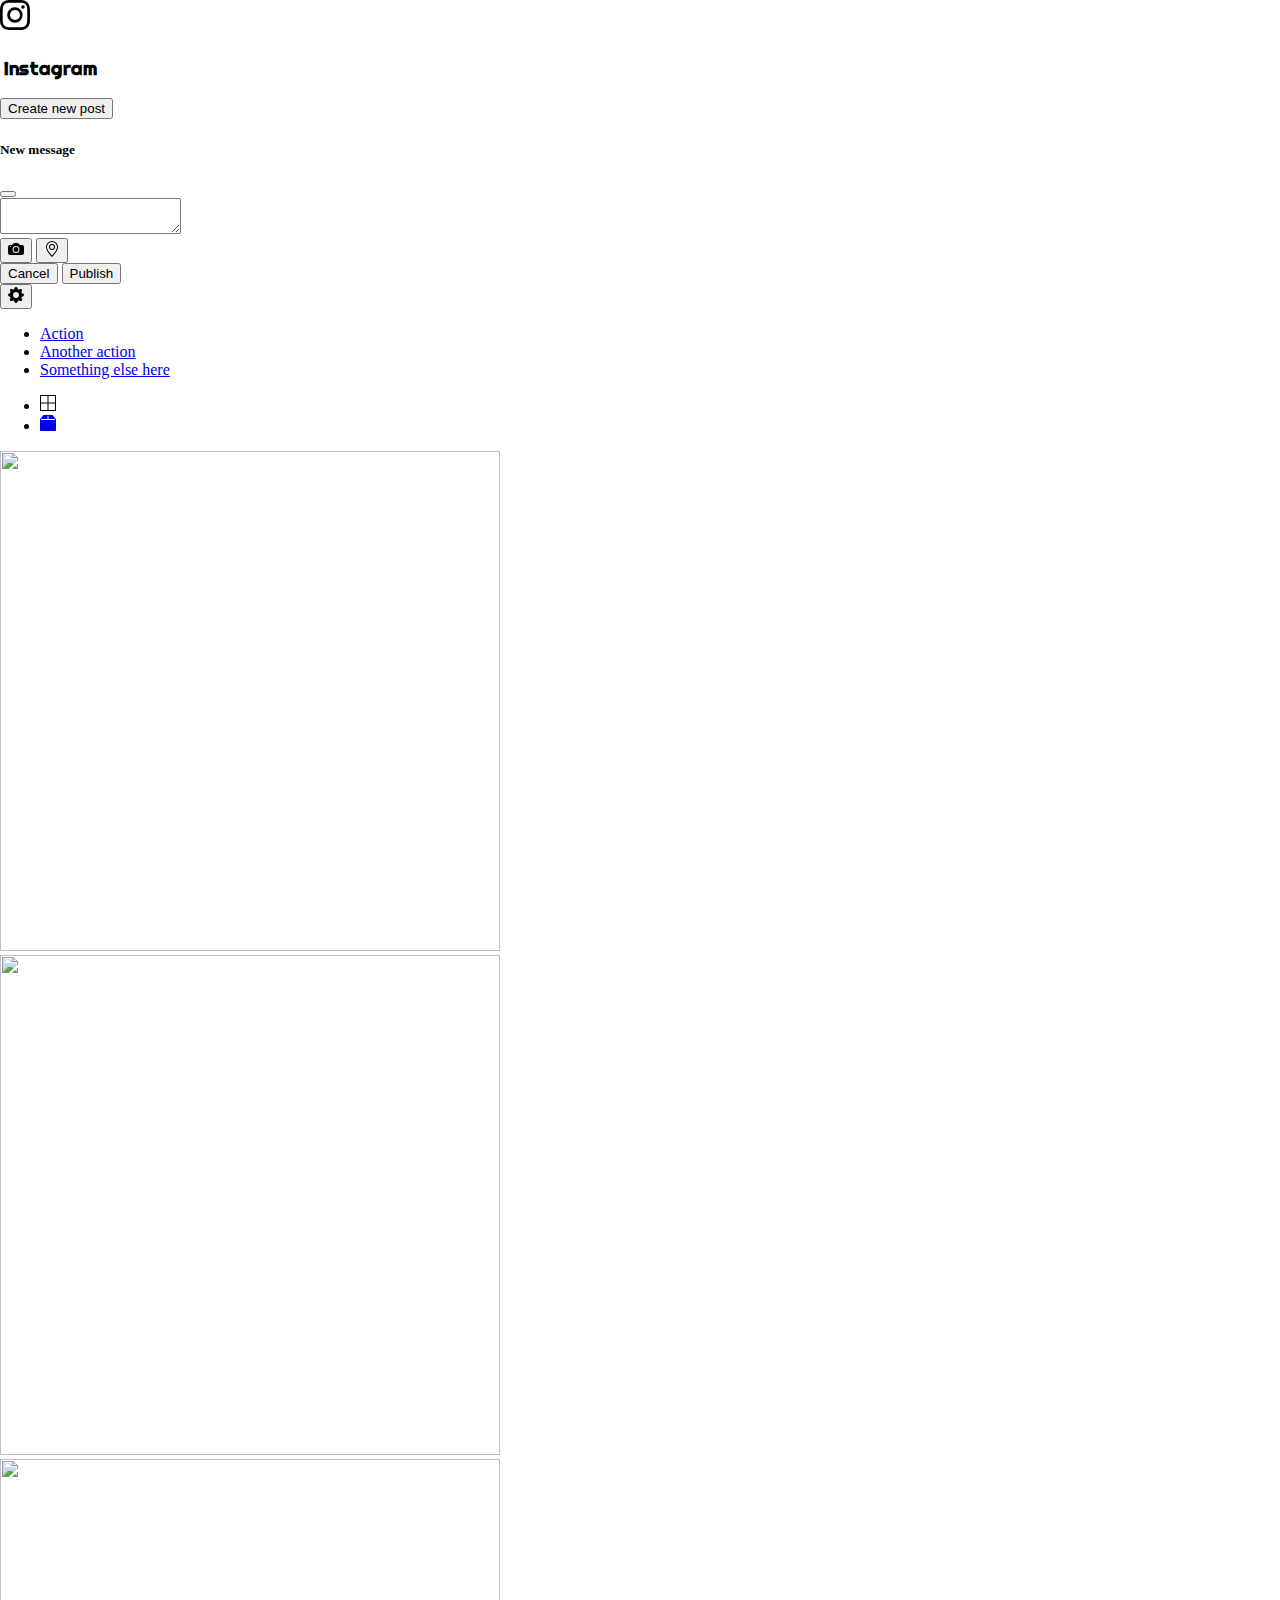
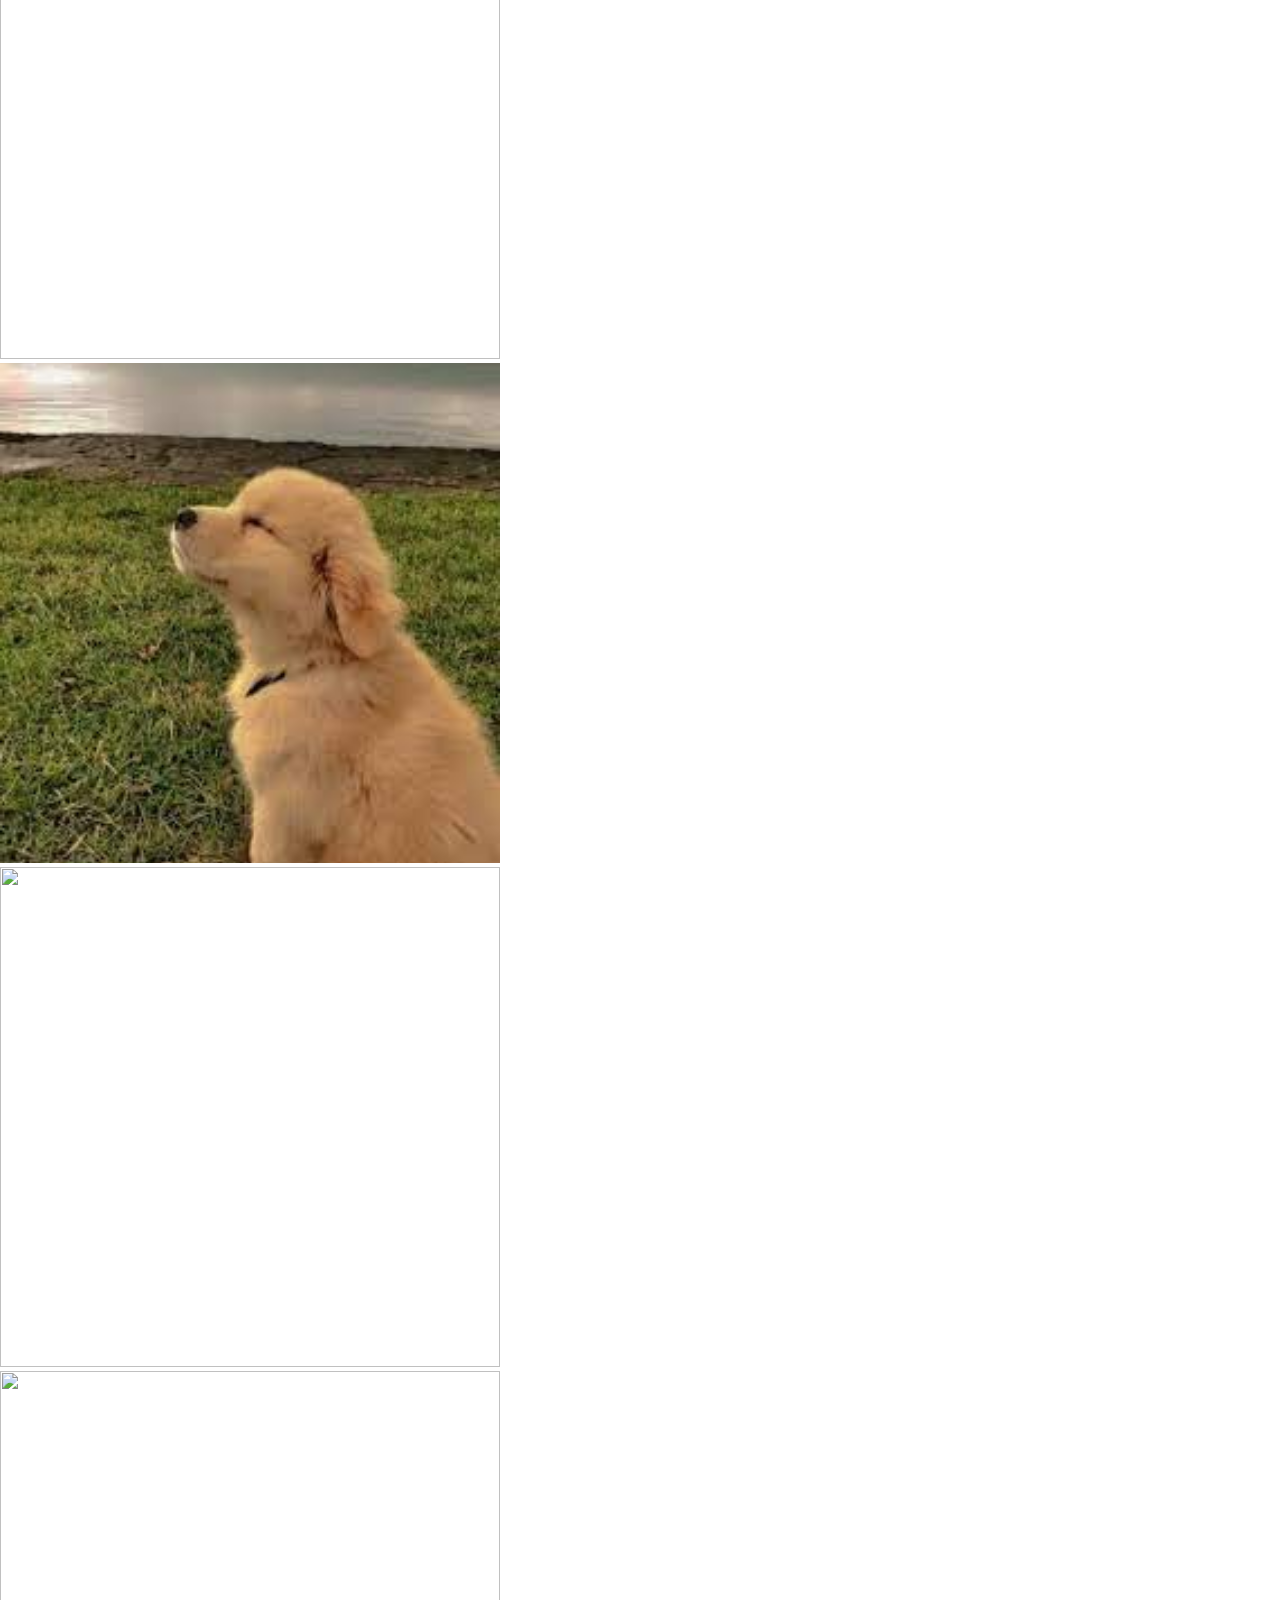
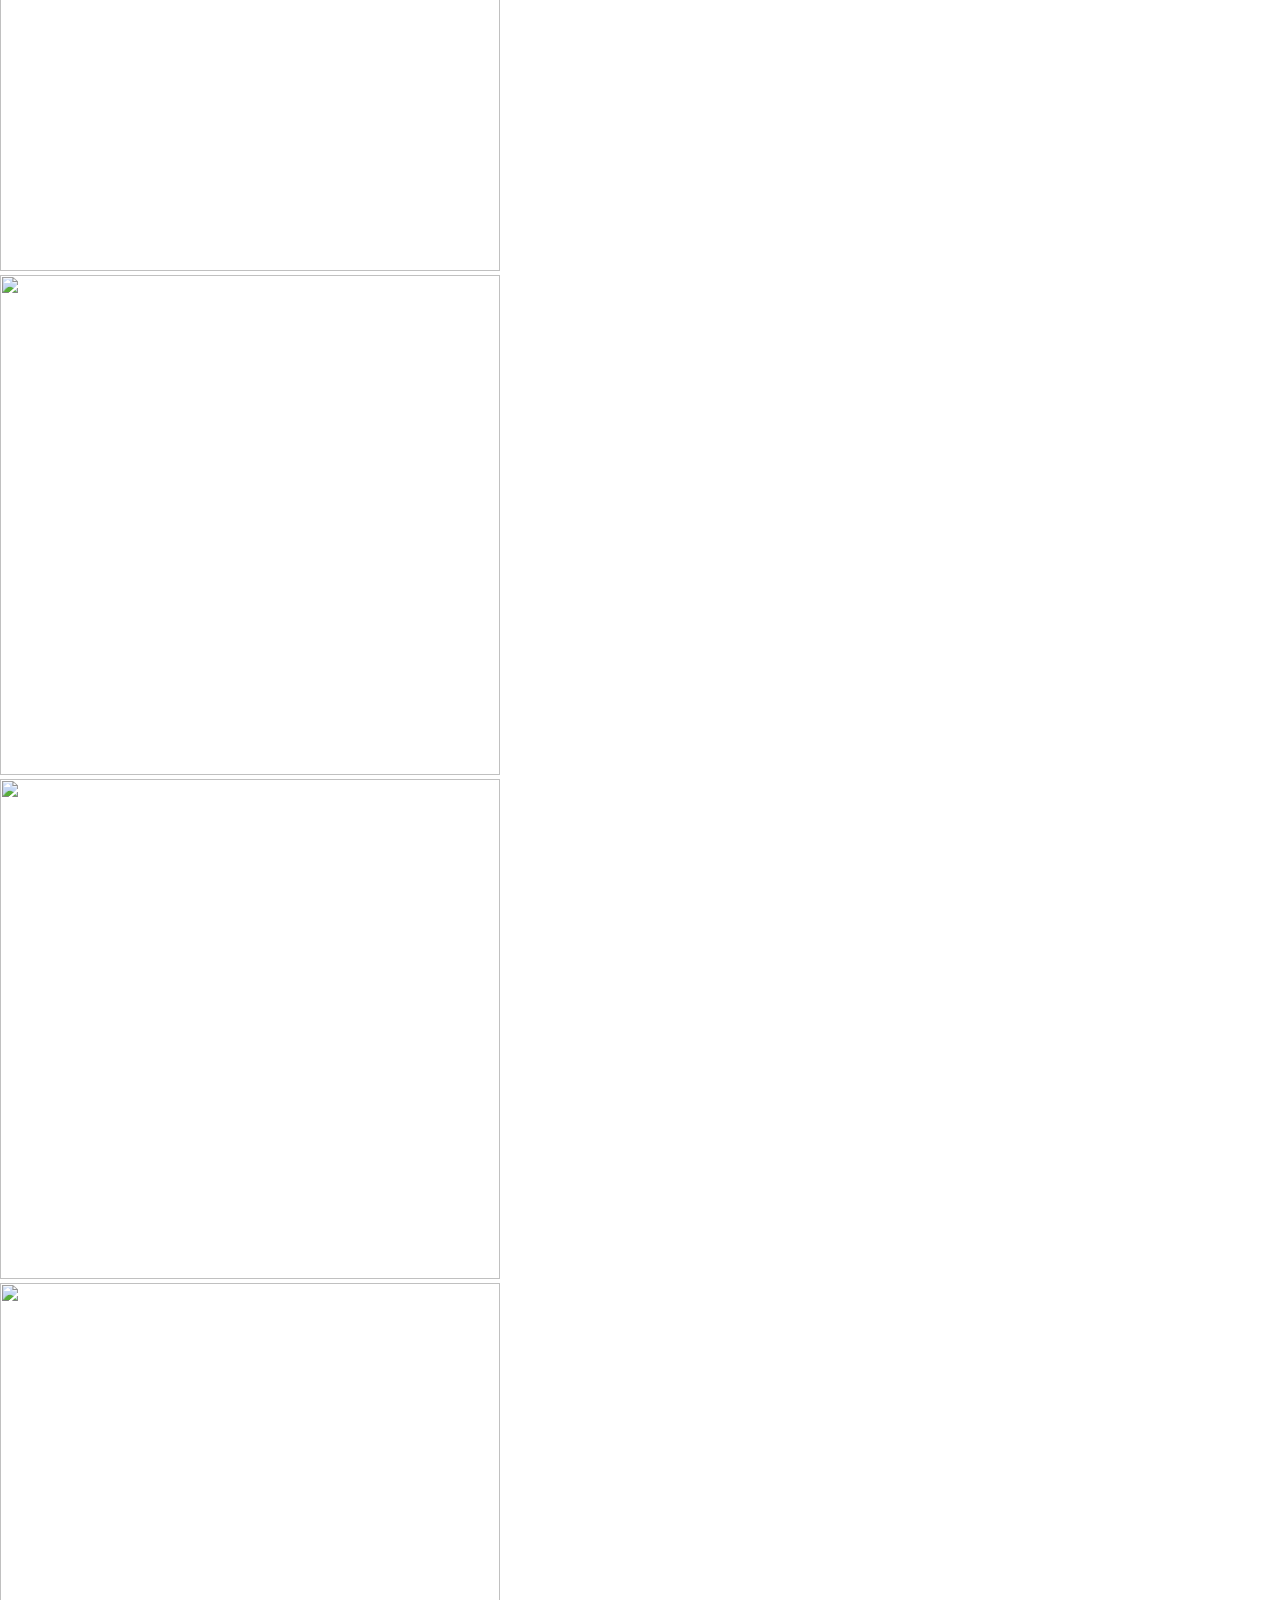
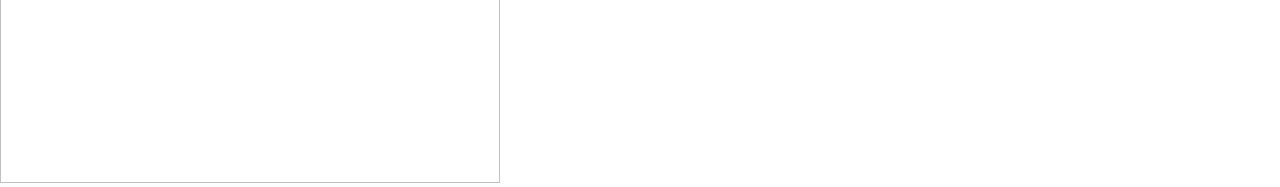
==== index.html @ e7d43dee "instagram boostrap" ====
<!DOCTYPE html>
<html lang="en">
<head>
    <meta charset="UTF-8">
    <meta http-equiv="X-UA-Compatible" content="IE=edge">
    <meta name="viewport" content="width=device-width, initial-scale=1.0">
    <link href="https://cdn.jsdelivr.net/npm/bootstrap@5.0.2/dist/css/bootstrap.min.css" rel="stylesheet" integrity="sha384-EVSTQN3/azprG1Anm3QDgpJLIm9Nao0Yz1ztcQTwFspd3yD65VohhpuuCOmLASjC" crossorigin="anonymous">
    <link rel="stylesheet" href="style.css">
    <link href="https://fonts.googleapis.com/css2?family=Righteous&family=Roboto:wght@100;400&family=Ultra&display=swap" rel="stylesheet">
    <title>Document</title>
</head>
<body>
    <div class="container-fluid">
        <div class="row bg-light">
            
                <div  class="col-5  mx-auto ">
                    <div class="d-inline-flex ">
                        <div class="pt-1">
                            <svg xmlns="http://www.w3.org/2000/svg" width="30" height="30" fill="currentColor" class="bi bi-instagram" viewBox="0 0 16 16">
                                <path d="M8 0C5.829 0 5.556.01 4.703.048 3.85.088 3.269.222 2.76.42a3.917 3.917 0 0 0-1.417.923A3.927 3.927 0 0 0 .42 2.76C.222 3.268.087 3.85.048 4.7.01 5.555 0 5.827 0 8.001c0 2.172.01 2.444.048 3.297.04.852.174 1.433.372 1.942.205.526.478.972.923 1.417.444.445.89.719 1.416.923.51.198 1.09.333 1.942.372C5.555 15.99 5.827 16 8 16s2.444-.01 3.298-.048c.851-.04 1.434-.174 1.943-.372a3.916 3.916 0 0 0 1.416-.923c.445-.445.718-.891.923-1.417.197-.509.332-1.09.372-1.942C15.99 10.445 16 10.173 16 8s-.01-2.445-.048-3.299c-.04-.851-.175-1.433-.372-1.941a3.926 3.926 0 0 0-.923-1.417A3.911 3.911 0 0 0 13.24.42c-.51-.198-1.092-.333-1.943-.372C10.443.01 10.172 0 7.998 0h.003zm-.717 1.442h.718c2.136 0 2.389.007 3.232.046.78.035 1.204.166 1.486.275.373.145.64.319.92.599.28.28.453.546.598.92.11.281.24.705.275 1.485.039.843.047 1.096.047 3.231s-.008 2.389-.047 3.232c-.035.78-.166 1.203-.275 1.485a2.47 2.47 0 0 1-.599.919c-.28.28-.546.453-.92.598-.28.11-.704.24-1.485.276-.843.038-1.096.047-3.232.047s-2.39-.009-3.233-.047c-.78-.036-1.203-.166-1.485-.276a2.478 2.478 0 0 1-.92-.598 2.48 2.48 0 0 1-.6-.92c-.109-.281-.24-.705-.275-1.485-.038-.843-.046-1.096-.046-3.233 0-2.136.008-2.388.046-3.231.036-.78.166-1.204.276-1.486.145-.373.319-.64.599-.92.28-.28.546-.453.92-.598.282-.11.705-.24 1.485-.276.738-.034 1.024-.044 2.515-.045v.002zm4.988 1.328a.96.96 0 1 0 0 1.92.96.96 0 0 0 0-1.92zm-4.27 1.122a4.109 4.109 0 1 0 0 8.217 4.109 4.109 0 0 0 0-8.217zm0 1.441a2.667 2.667 0 1 1 0 5.334 2.667 2.667 0 0 1 0-5.334z"/>
                            </svg>
                        </div>
                        <h3 class="text-secondary">instagram</h3>
                    </div>
                </div>
                <div class="col-4 ">
                    <div class="d-inline-flex ">
                        <button type="button" class="btn btn-success" data-bs-toggle="modal" data-bs-target="#exampleModal" data-bs-whatever="@fat">Create new post</button>
                      
                      
                        <div class="modal fade" id="exampleModal" tabindex="-1" aria-labelledby="exampleModalLabel" aria-hidden="true">
                          <div class="modal-dialog">
                            <div class="modal-content">
                              <div class="modal-header">
                                <h5 class="modal-title" id="exampleModalLabel">New message</h5>
                                <button type="button" class="btn-close" data-bs-dismiss="modal" aria-label="Close"></button>
                              </div>
                              <div class="modal-body">
                                <form>
                                  
                                  <div class="mb-3">
                                    <label for="message-text" class="col-form-label"></label>
                                    <textarea class="form-control" id="message-text"></textarea>
                                    
                                  </div>
                                  <button type="button" class="btn btn-outline-secondary"><svg xmlns="http://www.w3.org/2000/svg" width="16" height="16" fill="currentColor" class="bi bi-camera-fill" viewBox="0 0 16 16">
                                    <path d="M10.5 8.5a2.5 2.5 0 1 1-5 0 2.5 2.5 0 0 1 5 0z"/>
                                    <path d="M2 4a2 2 0 0 0-2 2v6a2 2 0 0 0 2 2h12a2 2 0 0 0 2-2V6a2 2 0 0 0-2-2h-1.172a2 2 0 0 1-1.414-.586l-.828-.828A2 2 0 0 0 9.172 2H6.828a2 2 0 0 0-1.414.586l-.828.828A2 2 0 0 1 3.172 4H2zm.5 2a.5.5 0 1 1 0-1 .5.5 0 0 1 0 1zm9 2.5a3.5 3.5 0 1 1-7 0 3.5 3.5 0 0 1 7 0z"/>
                                  </svg></button>  
                                  <button type="button" class="btn btn-outline-secondary"><svg xmlns="http://www.w3.org/2000/svg" width="16" height="16" fill="currentColor" class="bi bi-geo-alt" viewBox="0 0 16 16">
                                    <path d="M12.166 8.94c-.524 1.062-1.234 2.12-1.96 3.07A31.493 31.493 0 0 1 8 14.58a31.481 31.481 0 0 1-2.206-2.57c-.726-.95-1.436-2.008-1.96-3.07C3.304 7.867 3 6.862 3 6a5 5 0 0 1 10 0c0 .862-.305 1.867-.834 2.94zM8 16s6-5.686 6-10A6 6 0 0 0 2 6c0 4.314 6 10 6 10z"/>
                                    <path d="M8 8a2 2 0 1 1 0-4 2 2 0 0 1 0 4zm0 1a3 3 0 1 0 0-6 3 3 0 0 0 0 6z"/>
                                  </svg></button>                           
                                 </form>
                              </div>
                              <div class="modal-footer">
                                <button type="button" class="btn btn-secondary" data-bs-dismiss="modal">Cancel</button>
                                <button type="button" class="btn btn-primary">Publish</button>
                              </div>
                            </div>
                          </div>
                        </div>
                        <div class="btn-group" role="group">
                            <button id="dropdownMenuLink" type="button" class="btn btn-primary dropdown-toggle btn-light" data-bs-toggle="dropdown" aria-expanded="false"><svg xmlns="http://www.w3.org/2000/svg" width="16" height="16" fill="currentColor" class="bi bi-gear-fill" viewBox="0 0 16 16">
                                    <path d="M9.405 1.05c-.413-1.4-2.397-1.4-2.81 0l-.1.34a1.464 1.464 0 0 1-2.105.872l-.31-.17c-1.283-.698-2.686.705-1.987 1.987l.169.311c.446.82.023 1.841-.872 2.105l-.34.1c-1.4.413-1.4 2.397 0 2.81l.34.1a1.464 1.464 0 0 1 .872 2.105l-.17.31c-.698 1.283.705 2.686 1.987 1.987l.311-.169a1.464 1.464 0 0 1 2.105.872l.1.34c.413 1.4 2.397 1.4 2.81 0l.1-.34a1.464 1.464 0 0 1 2.105-.872l.31.17c1.283.698 2.686-.705 1.987-1.987l-.169-.311a1.464 1.464 0 0 1 .872-2.105l.34-.1c1.4-.413 1.4-2.397 0-2.81l-.34-.1a1.464 1.464 0 0 1-.872-2.105l.17-.31c.698-1.283-.705-2.686-1.987-1.987l-.311.169a1.464 1.464 0 0 1-2.105-.872l-.1-.34zM8 10.93a2.929 2.929 0 1 1 0-5.86 2.929 2.929 0 0 1 0 5.858z"/>
                                  </svg></button>
                            
                          
                            <ul class="dropdown-menu" aria-labelledby="dropdownMenuLink">
                              <li><a class="dropdown-item" href="#">Action</a></li>
                              <li><a class="dropdown-item" href="#">Another action</a></li>
                              <li><a class="dropdown-item" href="#">Something else here</a></li>
                            </ul>
                          </div>
                    </div>
                
                </div>
            
            </div>
            <div class="row row justify-content-center">
                <div class="col-sm-1">
                  <nav aria-label="..." class="btn-ligth">
                    <ul class="pagination pagination-sm ">
                      <li class="page-item active"   aria-current="page"><span class="page-link"><svg xmlns="http://www.w3.org/2000/svg" width="16" height="16" fill="currentColor" class="bi bi-border-all" viewBox="0 0 16 16">
                        <path d="M0 0h16v16H0V0zm1 1v6.5h6.5V1H1zm7.5 0v6.5H15V1H8.5zM15 8.5H8.5V15H15V8.5zM7.5 15V8.5H1V15h6.5z"/>
                      </svg><i class="fa-solid fa-bars"></i></span></li>
                      <li class="page-item"><a class="page-link" href="perfil.html"><svg xmlns="http://www.w3.org/2000/svg" width="16" height="16" fill="currentColor" class="bi bi-box2-fill" viewBox="0 0 16 16">
                        <path d="M3.75 0a1 1 0 0 0-.8.4L.1 4.2a.5.5 0 0 0-.1.3V15a1 1 0 0 0 1 1h14a1 1 0 0 0 1-1V4.5a.5.5 0 0 0-.1-.3L13.05.4a1 1 0 0 0-.8-.4h-8.5ZM15 4.667V5H1v-.333L1.5 4h6V1h1v3h6l.5.667Z"/>
                      </svg><i class="fa-solid fa-square"></i></a></li>
        
                    </ul>
                  </nav>
                </div>
        
            </div>
            <div class="row">
                <div class="col-4 p-0">
                    <div>
                    <img id="img" src="https://www.petdarling.com/wp-content/uploads/2021/01/cachorros.jpg" width="500px" height="500px" >
                    </div>
                    <div>
                        <img id="img" src="https://www.petdarling.com/wp-content/uploads/2021/01/cachorros.jpg" width="500px" height="500px" >
                        </div>
                        <div>
                            <img id="img"src="https://www.petdarling.com/wp-content/uploads/2021/01/cachorros.jpg" width="500px" height="500px" >
                            </div>
                </div>
                <div class="col-4 p-0">
                    <div>
                        <img id="img" src="[data-uri]" width="500px" height="500px" >
                        </div>
                        <div>
                            <img id="img" src="https://estaticos.muyinteresante.es/uploads/images/gallery/59bbb29c5bafe878503c9872/husky-siberiano-redes.jpg" width="500px" height="500px" >
                            </div>
                            <div>
                                <img id="img" src="https://www.petdarling.com/wp-content/uploads/2021/01/cachorros.jpg" width="500px" height="500px" >
                                </div>
                    
                </div>
                <div class="col-4 p-0">
                    <div>
                        <img id="img" src="https://www.petdarling.com/wp-content/uploads/2021/01/cachorros.jpg" width="500px" height="500px" >
                        </div>
                        <div>
                            <img id="img" src="https://www.petdarling.com/wp-content/uploads/2021/01/cachorros.jpg" width="500px" height="500px" >
                            </div>
                            <div>
                                <img id="img" src="https://www.petdarling.com/wp-content/uploads/2021/01/cachorros.jpg" width="500px" height="500px" >
                                </div>
                    
                </div>
            </div>
  </div>
  



    <script src="https://cdn.jsdelivr.net/npm/bootstrap@5.2.0-beta1/dist/js/bootstrap.bundle.min.js"
    integrity="sha384-pprn3073KE6tl6bjs2QrFaJGz5/SUsLqktiwsUTF55Jfv3qYSDhgCecCxMW52nD2"
    crossorigin="anonymous"></script>
</body>
</html>
---- style.css ----
#logo{
    height: 25px;
    width: 25px;
}
body{
    
    margin: auto;
    
}
h3{
    font-family: 'Righteous', cursive;
    padding-top: 3px;
    padding-left: 4px;
}
#img{
    object-fit: cover;
    
}
#post{
    width:500px;
    height: 625px;
}
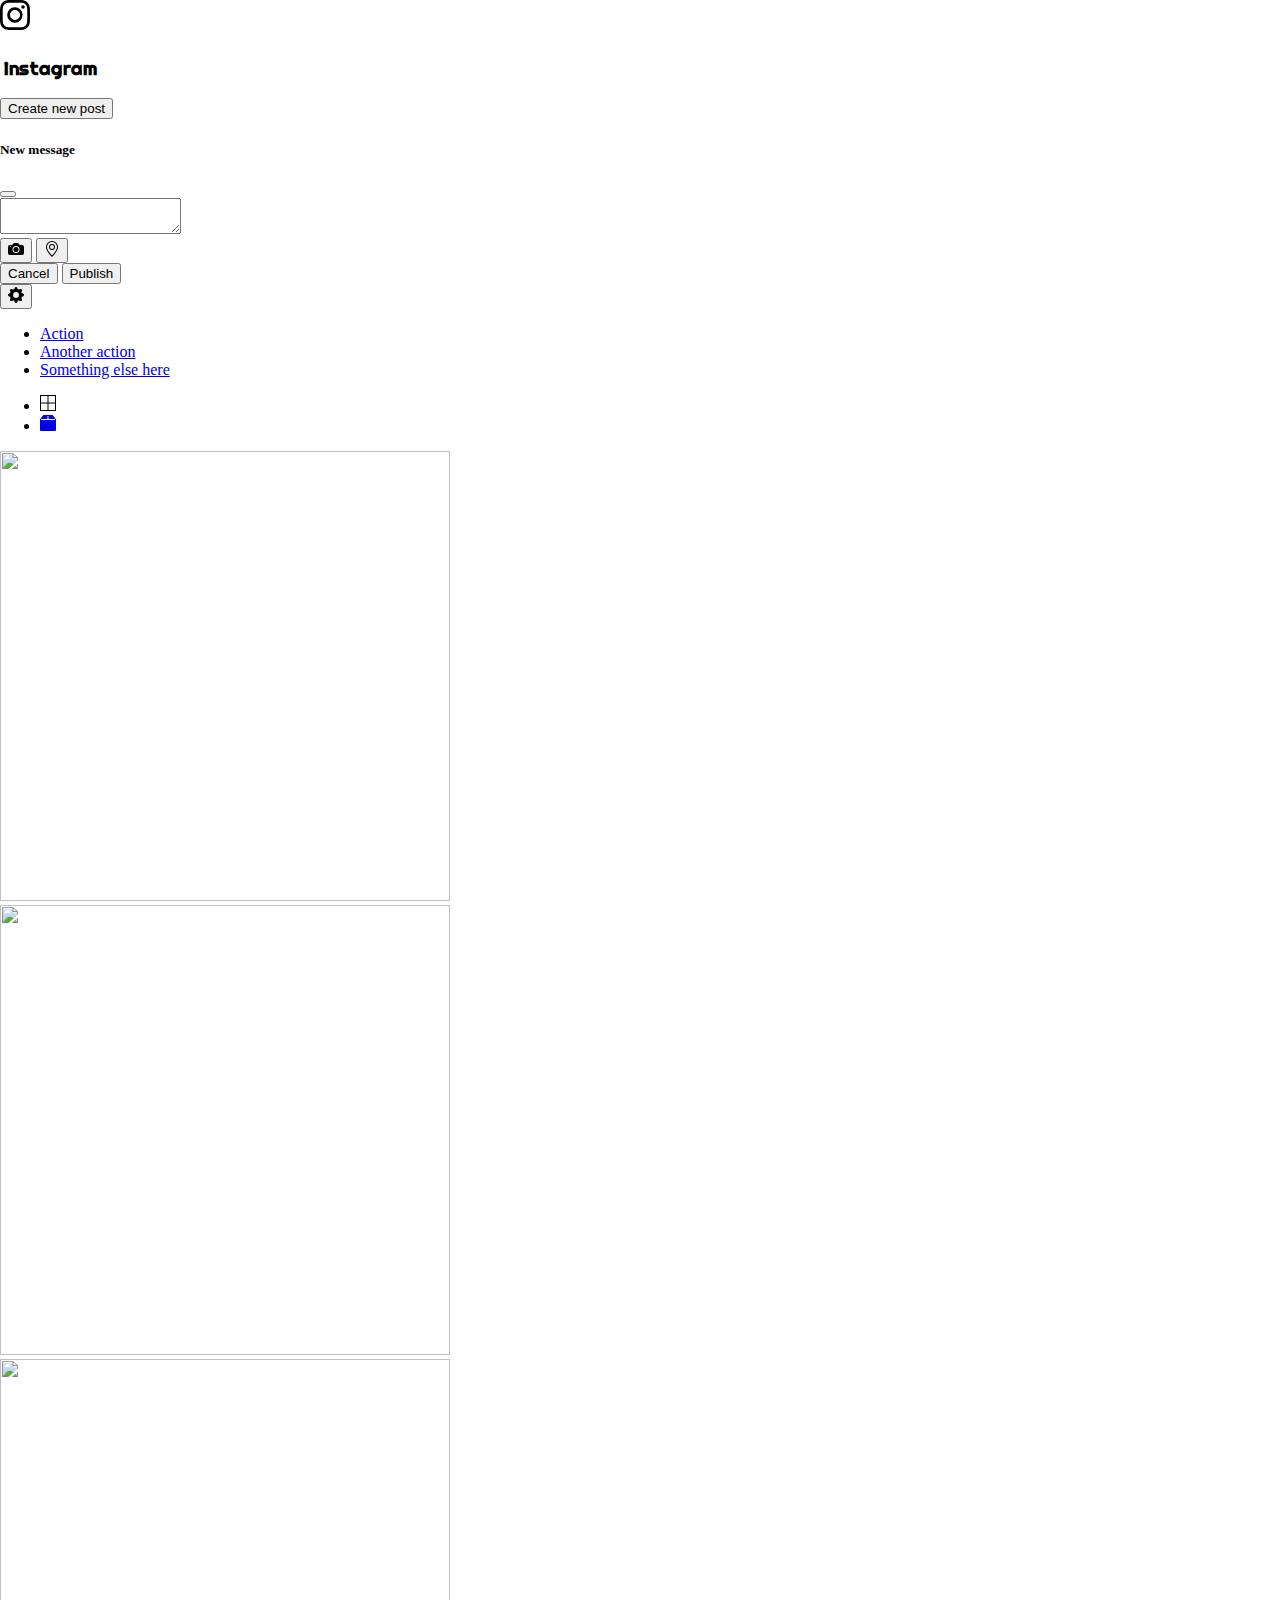
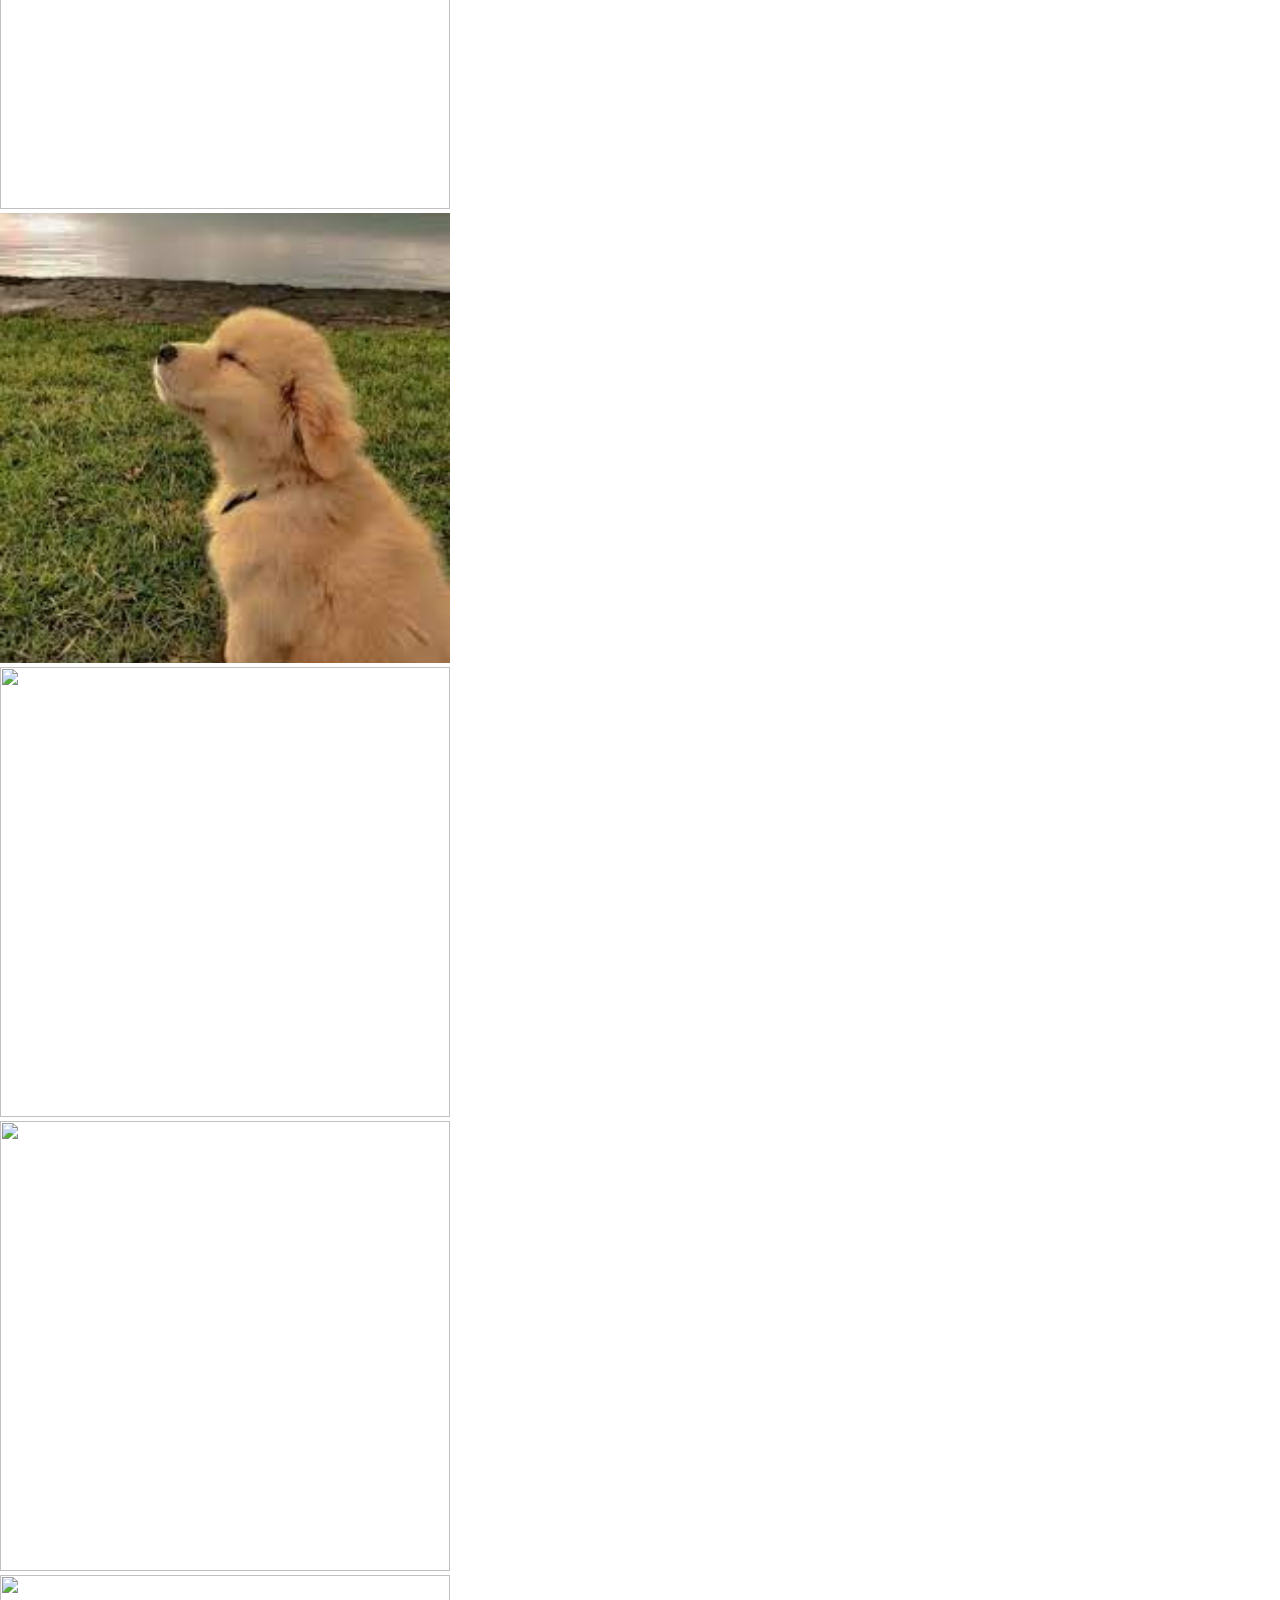
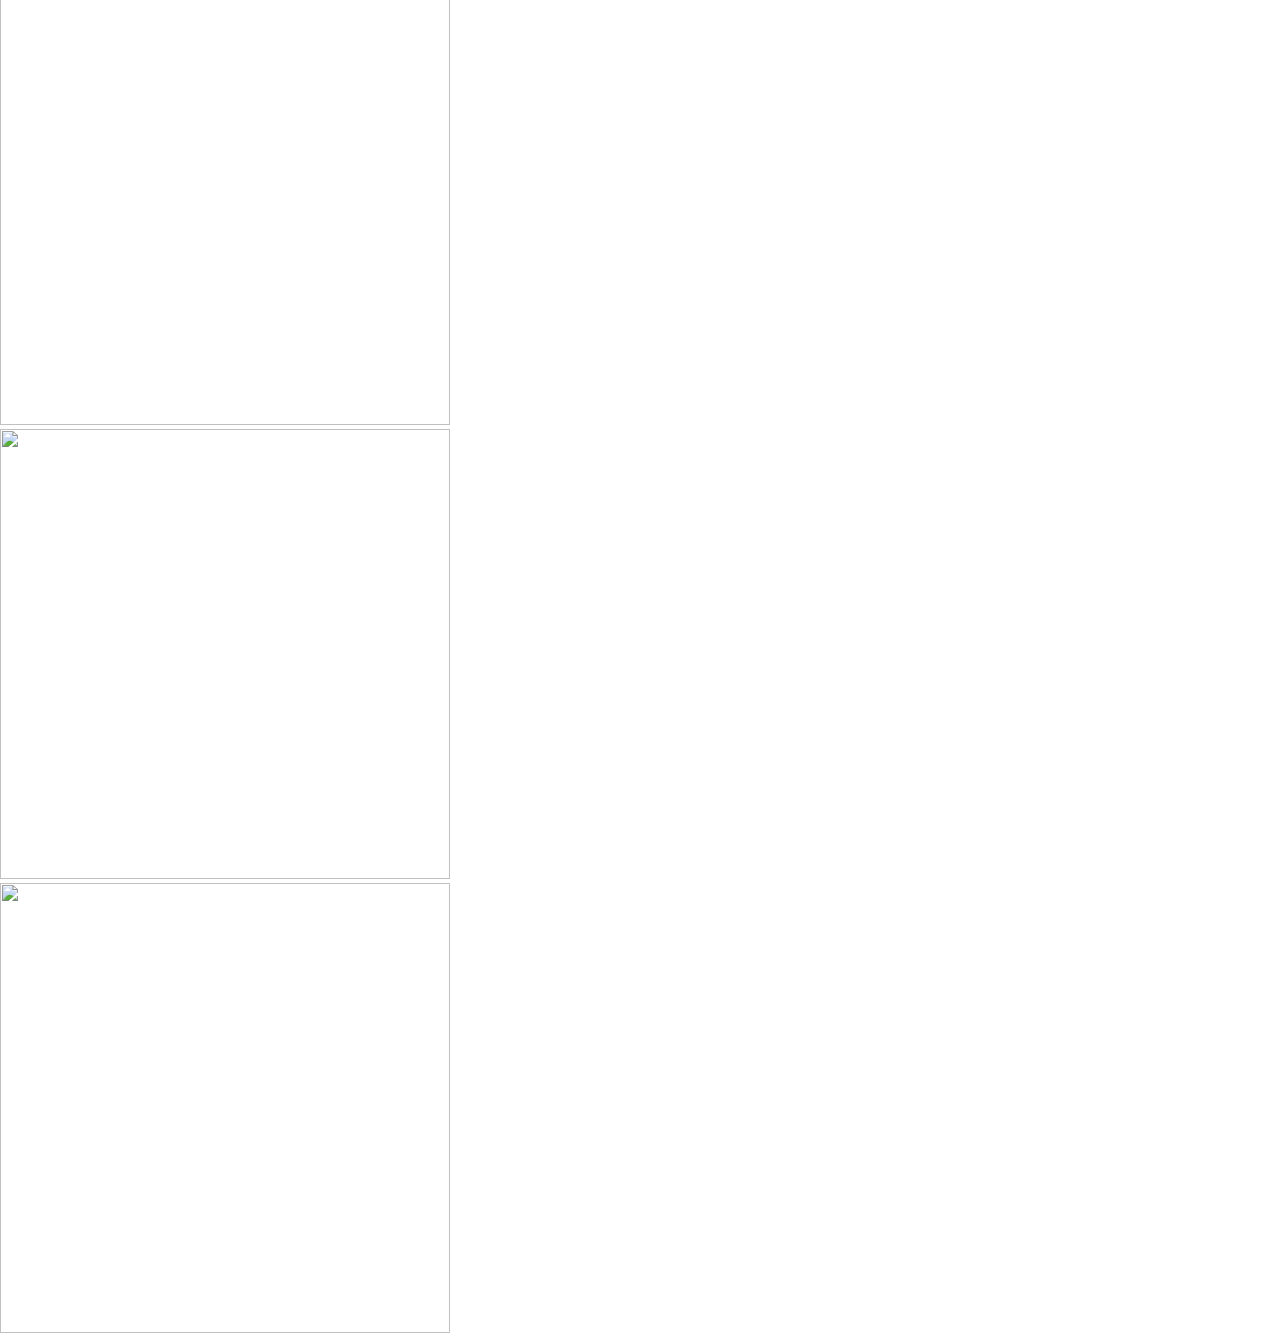
==== commit ede4cda2: "cambios realizados" ====
--- a/index.html
+++ b/index.html
@@ -25,7 +25,7 @@
                 </div>
                 <div class="col-4 ">
                     <div class="d-inline-flex ">
-                        <button type="button" class="btn btn-success" data-bs-toggle="modal" data-bs-target="#exampleModal" data-bs-whatever="@fat">Create new post</button>
+                        <div class="p-1"><button type="button" class="btn btn-success" data-bs-toggle="modal" data-bs-target="#exampleModal" data-bs-whatever="@fat">Create new post</button></div>
                       
                       
                         <div class="modal fade" id="exampleModal" tabindex="-1" aria-labelledby="exampleModalLabel" aria-hidden="true">
@@ -93,43 +93,46 @@
                 </div>
         
             </div>
+            <div class="container">
             <div class="row">
+              
                 <div class="col-4 p-0">
                     <div>
-                    <img id="img" src="https://www.petdarling.com/wp-content/uploads/2021/01/cachorros.jpg" width="500px" height="500px" >
+                    <img id="img" src="https://www.petdarling.com/wp-content/uploads/2021/01/cachorros.jpg"  >
                     </div>
                     <div>
-                        <img id="img" src="https://www.petdarling.com/wp-content/uploads/2021/01/cachorros.jpg" width="500px" height="500px" >
+                        <img id="img" src="https://www.petdarling.com/wp-content/uploads/2021/01/cachorros.jpg"  >
                         </div>
                         <div>
-                            <img id="img"src="https://www.petdarling.com/wp-content/uploads/2021/01/cachorros.jpg" width="500px" height="500px" >
+                            <img id="img"src="https://www.petdarling.com/wp-content/uploads/2021/01/cachorros.jpg"  >
                             </div>
                 </div>
                 <div class="col-4 p-0">
                     <div>
-                        <img id="img" src="[data-uri]" width="500px" height="500px" >
+                        <img id="img" src="[data-uri]"  >
                         </div>
                         <div>
-                            <img id="img" src="https://estaticos.muyinteresante.es/uploads/images/gallery/59bbb29c5bafe878503c9872/husky-siberiano-redes.jpg" width="500px" height="500px" >
+                            <img id="img" src="https://estaticos.muyinteresante.es/uploads/images/gallery/59bbb29c5bafe878503c9872/husky-siberiano-redes.jpg"  >
                             </div>
                             <div>
-                                <img id="img" src="https://www.petdarling.com/wp-content/uploads/2021/01/cachorros.jpg" width="500px" height="500px" >
+                                <img id="img" src="https://www.petdarling.com/wp-content/uploads/2021/01/cachorros.jpg"  >
                                 </div>
                     
                 </div>
                 <div class="col-4 p-0">
                     <div>
-                        <img id="img" src="https://www.petdarling.com/wp-content/uploads/2021/01/cachorros.jpg" width="500px" height="500px" >
+                        <img id="img" src="https://www.petdarling.com/wp-content/uploads/2021/01/cachorros.jpg"  >
                         </div>
                         <div>
-                            <img id="img" src="https://www.petdarling.com/wp-content/uploads/2021/01/cachorros.jpg" width="500px" height="500px" >
+                            <img id="img" src="https://www.petdarling.com/wp-content/uploads/2021/01/cachorros.jpg"  >
                             </div>
                             <div>
-                                <img id="img" src="https://www.petdarling.com/wp-content/uploads/2021/01/cachorros.jpg" width="500px" height="500px" >
+                                <img id="img" src="https://www.petdarling.com/wp-content/uploads/2021/01/cachorros.jpg"  >
                                 </div>
                     
                 </div>
             </div>
+          </div>
   </div>
   
 
--- a/style.css
+++ b/style.css
@@ -14,6 +14,8 @@
 }
 #img{
     object-fit: cover;
+    width:450px; 
+    height:450px
     
 }
 #post{
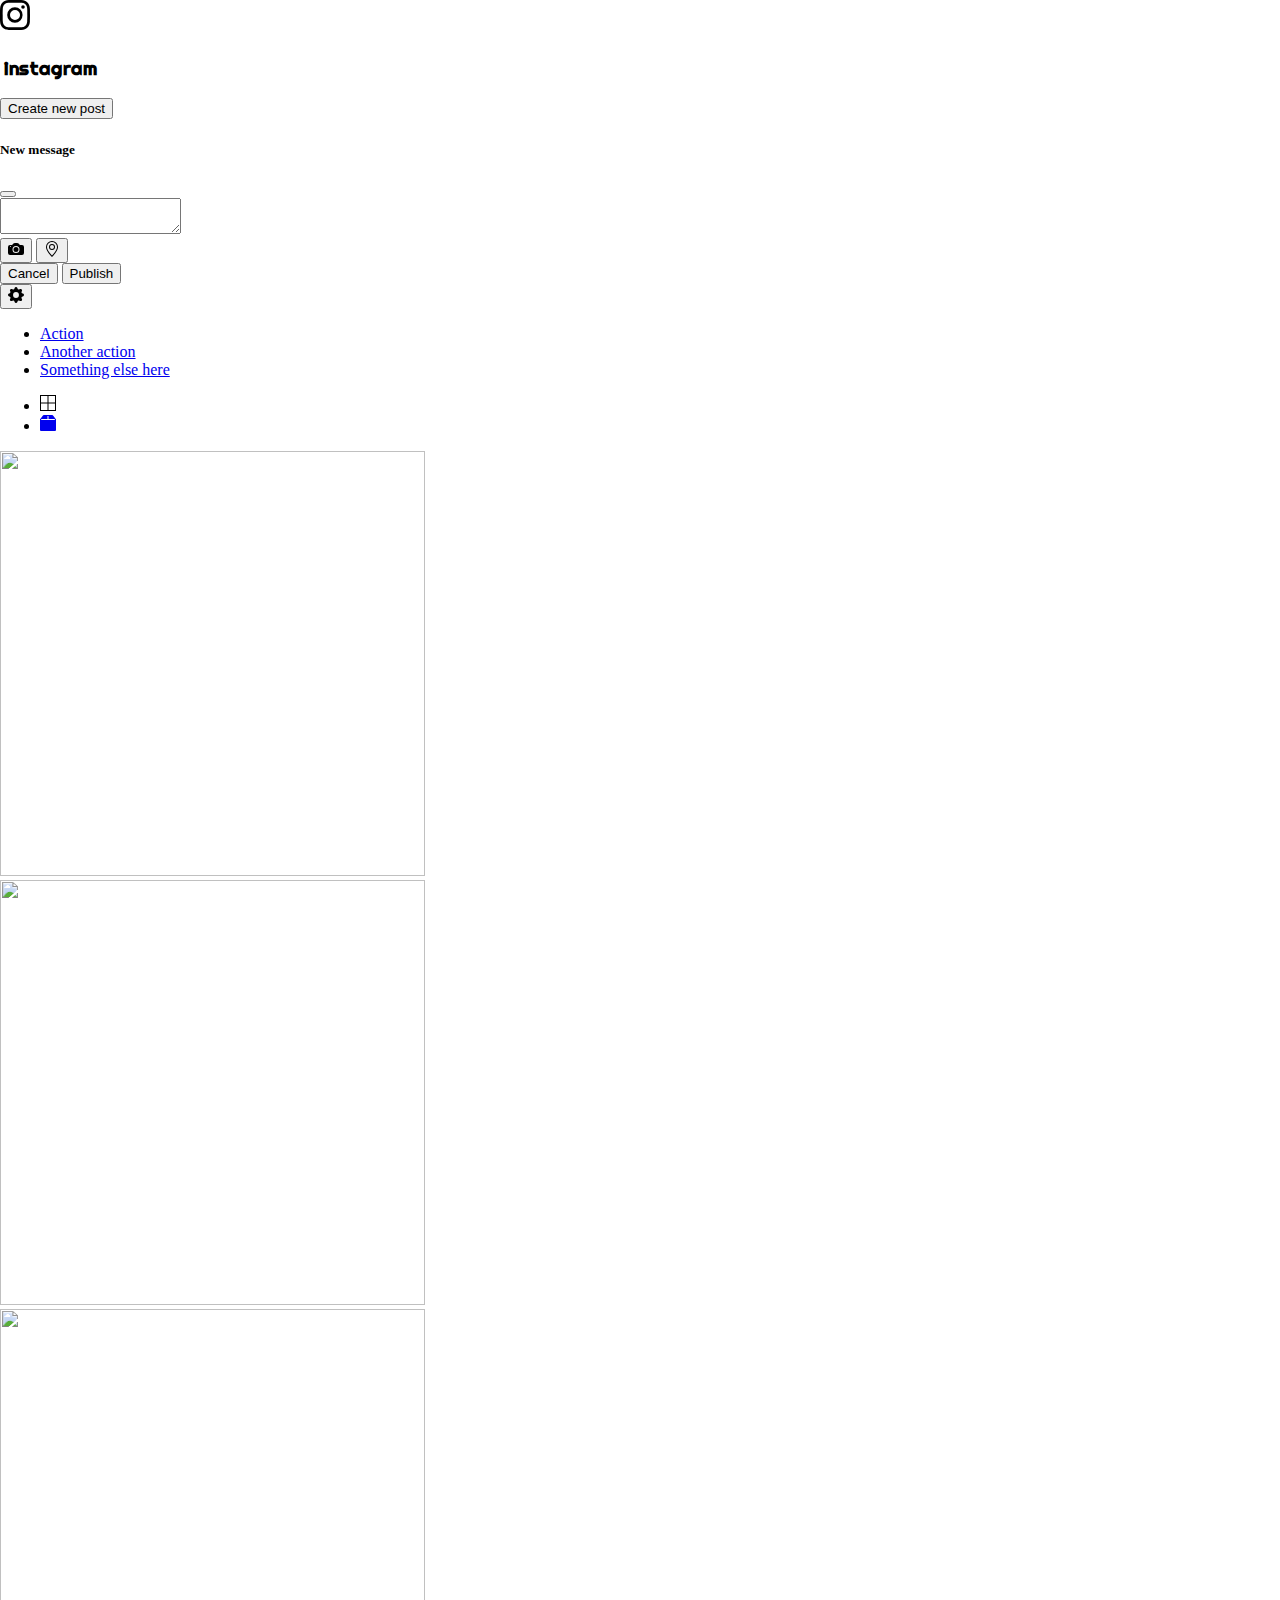
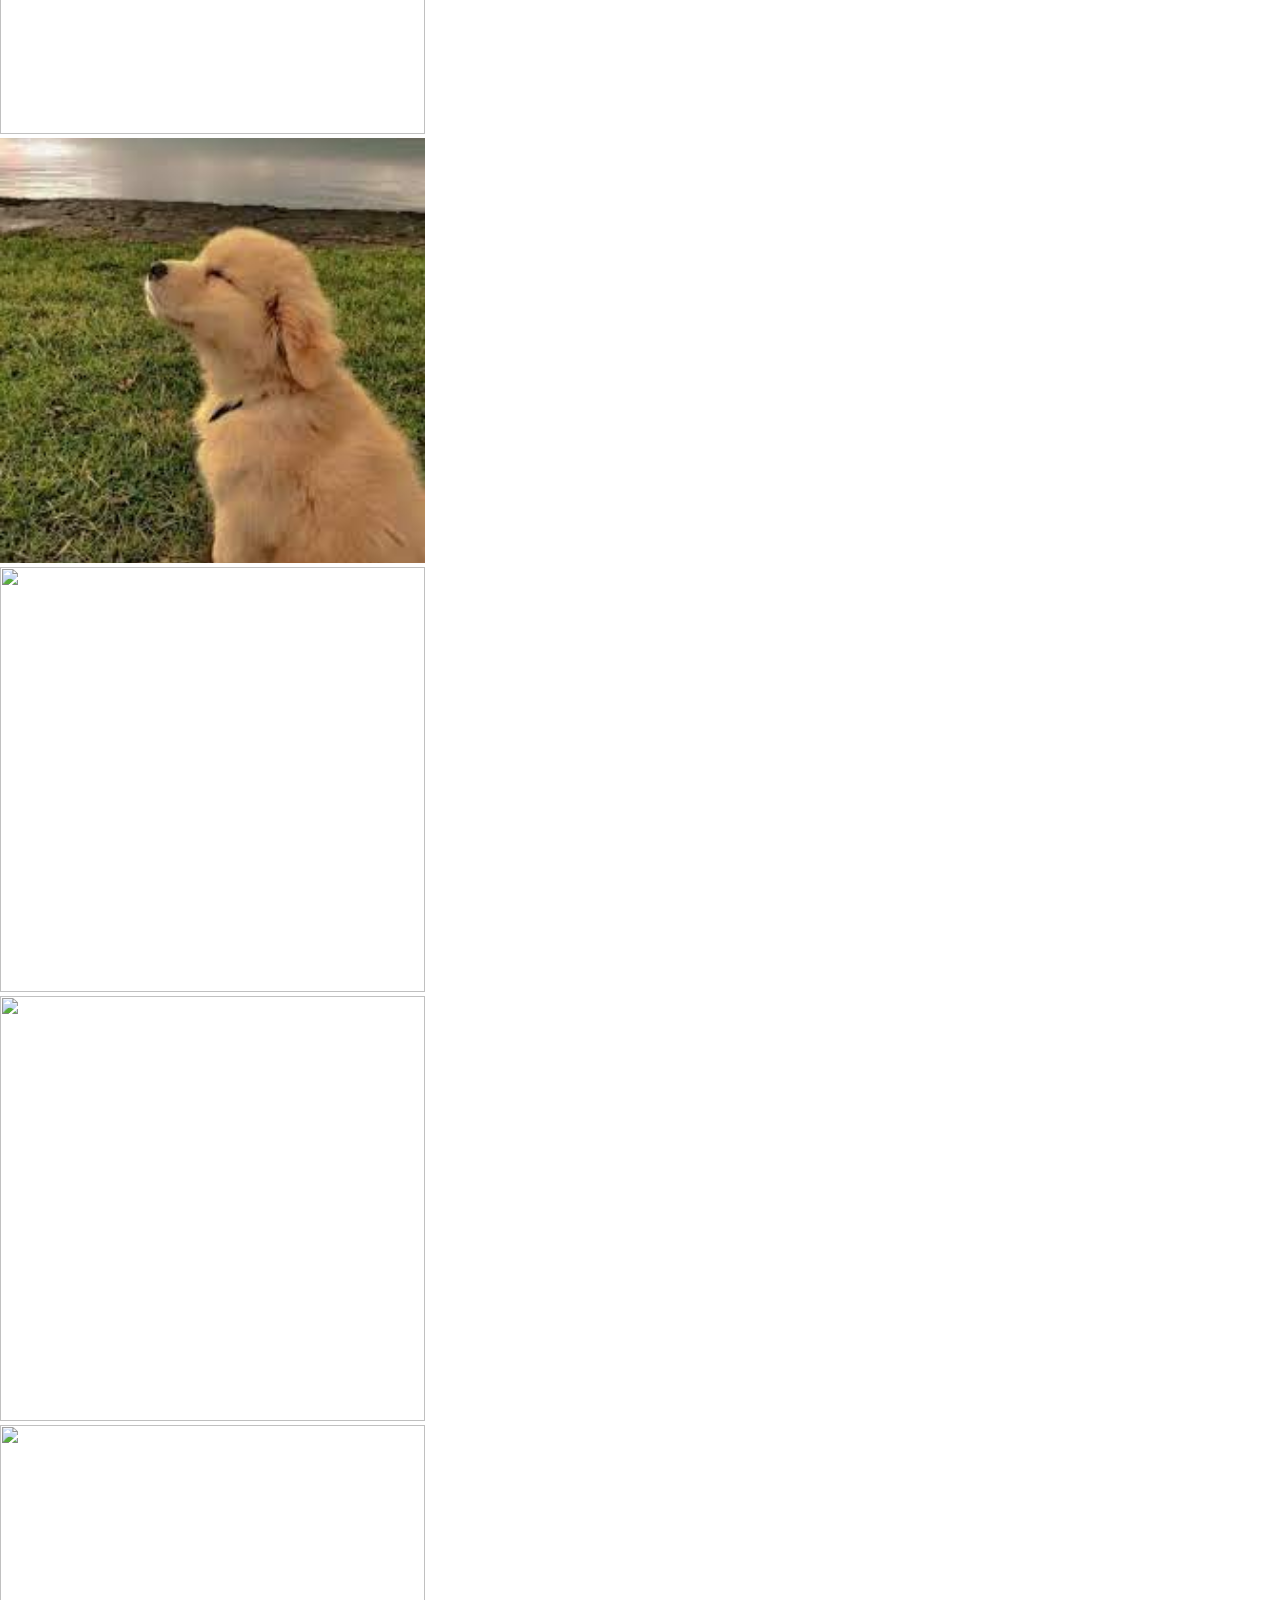
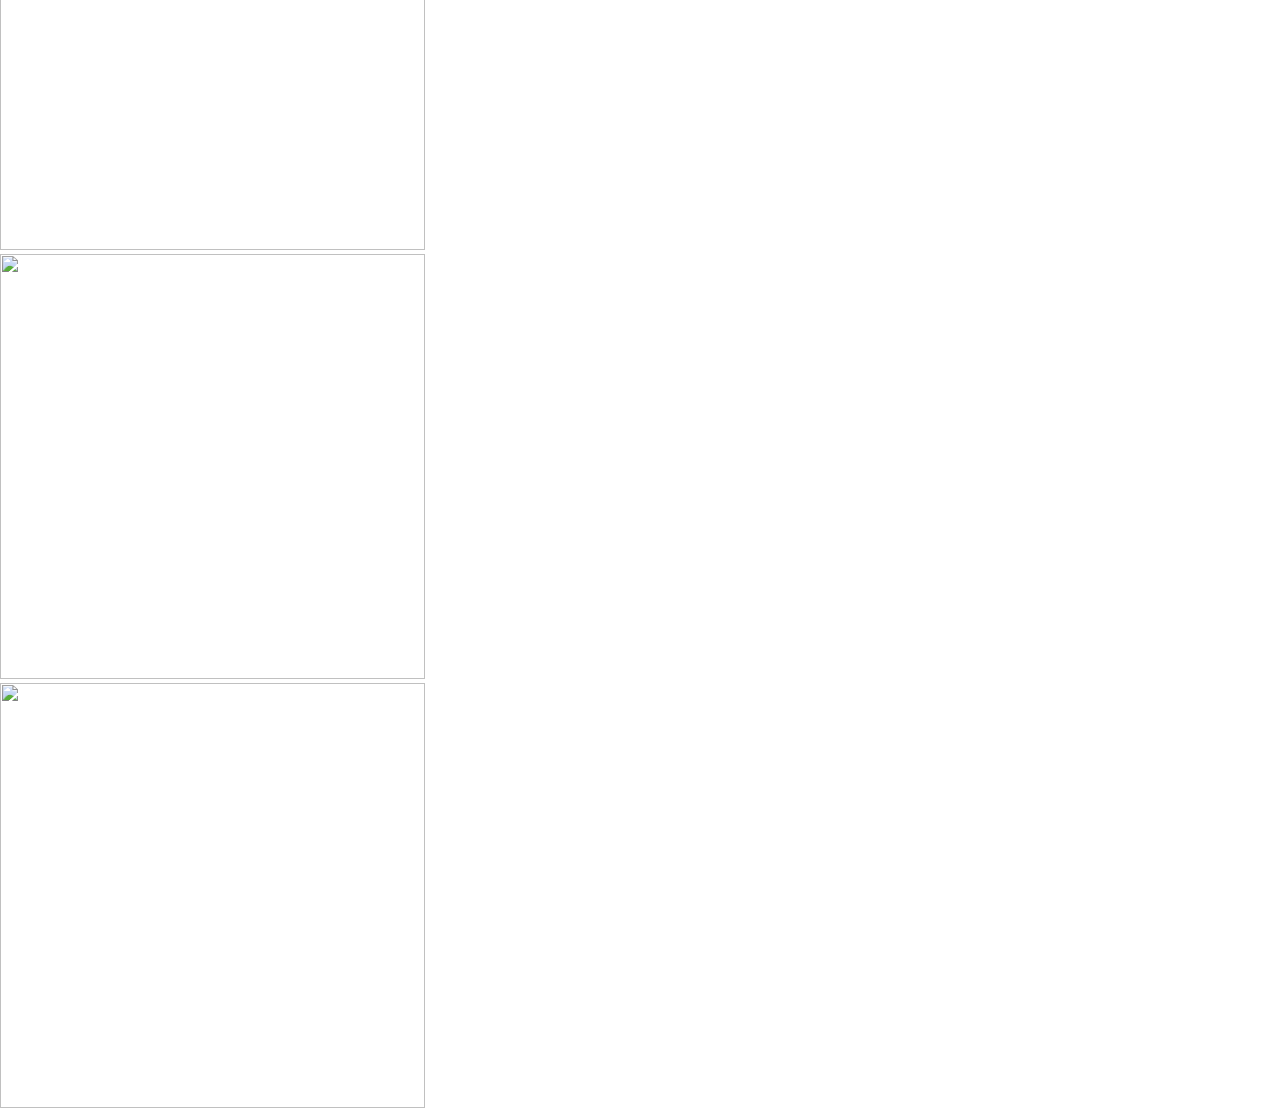
==== commit 3a5bbc1c: "fotos y botones separados del borde" ====
--- a/index.html
+++ b/index.html
@@ -11,7 +11,7 @@
 </head>
 <body>
     <div class="container-fluid">
-        <div class="row bg-light">
+        <div class="row bg-light border">
             
                 <div  class="col-5  mx-auto ">
                     <div class="d-inline-flex ">
@@ -77,7 +77,7 @@
                 </div>
             
             </div>
-            <div class="row row justify-content-center">
+            <div class="row row justify-content-center py-1">
                 <div class="col-sm-1">
                   <nav aria-label="..." class="btn-ligth">
                     <ul class="pagination pagination-sm ">
@@ -96,37 +96,37 @@
             <div class="container">
             <div class="row">
               
-                <div class="col-4 p-0">
-                    <div>
+                <div class="col-4 ">
+                    <div class="p-1">
                     <img id="img" src="https://www.petdarling.com/wp-content/uploads/2021/01/cachorros.jpg"  >
                     </div>
-                    <div>
+                    <div class="p-1">
                         <img id="img" src="https://www.petdarling.com/wp-content/uploads/2021/01/cachorros.jpg"  >
                         </div>
-                        <div>
+                        <div class="p-1">
                             <img id="img"src="https://www.petdarling.com/wp-content/uploads/2021/01/cachorros.jpg"  >
                             </div>
                 </div>
-                <div class="col-4 p-0">
-                    <div>
+                <div class="col-4 ">
+                    <div class="p-1">
                         <img id="img" src="[data-uri]"  >
                         </div>
-                        <div>
+                        <div class="p-1">
                             <img id="img" src="https://estaticos.muyinteresante.es/uploads/images/gallery/59bbb29c5bafe878503c9872/husky-siberiano-redes.jpg"  >
                             </div>
-                            <div>
+                            <div class="p-1">
                                 <img id="img" src="https://www.petdarling.com/wp-content/uploads/2021/01/cachorros.jpg"  >
                                 </div>
                     
                 </div>
-                <div class="col-4 p-0">
-                    <div>
+                <div class="col-4">
+                    <div class="p-1">
                         <img id="img" src="https://www.petdarling.com/wp-content/uploads/2021/01/cachorros.jpg"  >
                         </div>
-                        <div>
+                        <div class="p-1">
                             <img id="img" src="https://www.petdarling.com/wp-content/uploads/2021/01/cachorros.jpg"  >
-                            </div>
-                            <div>
+                            </div class="p-1">
+                            <div class="p-1">
                                 <img id="img" src="https://www.petdarling.com/wp-content/uploads/2021/01/cachorros.jpg"  >
                                 </div>
                     
--- a/style.css
+++ b/style.css
@@ -14,8 +14,8 @@
 }
 #img{
     object-fit: cover;
-    width:450px; 
-    height:450px
+    width:425px; 
+    height:425px
     
 }
 #post{
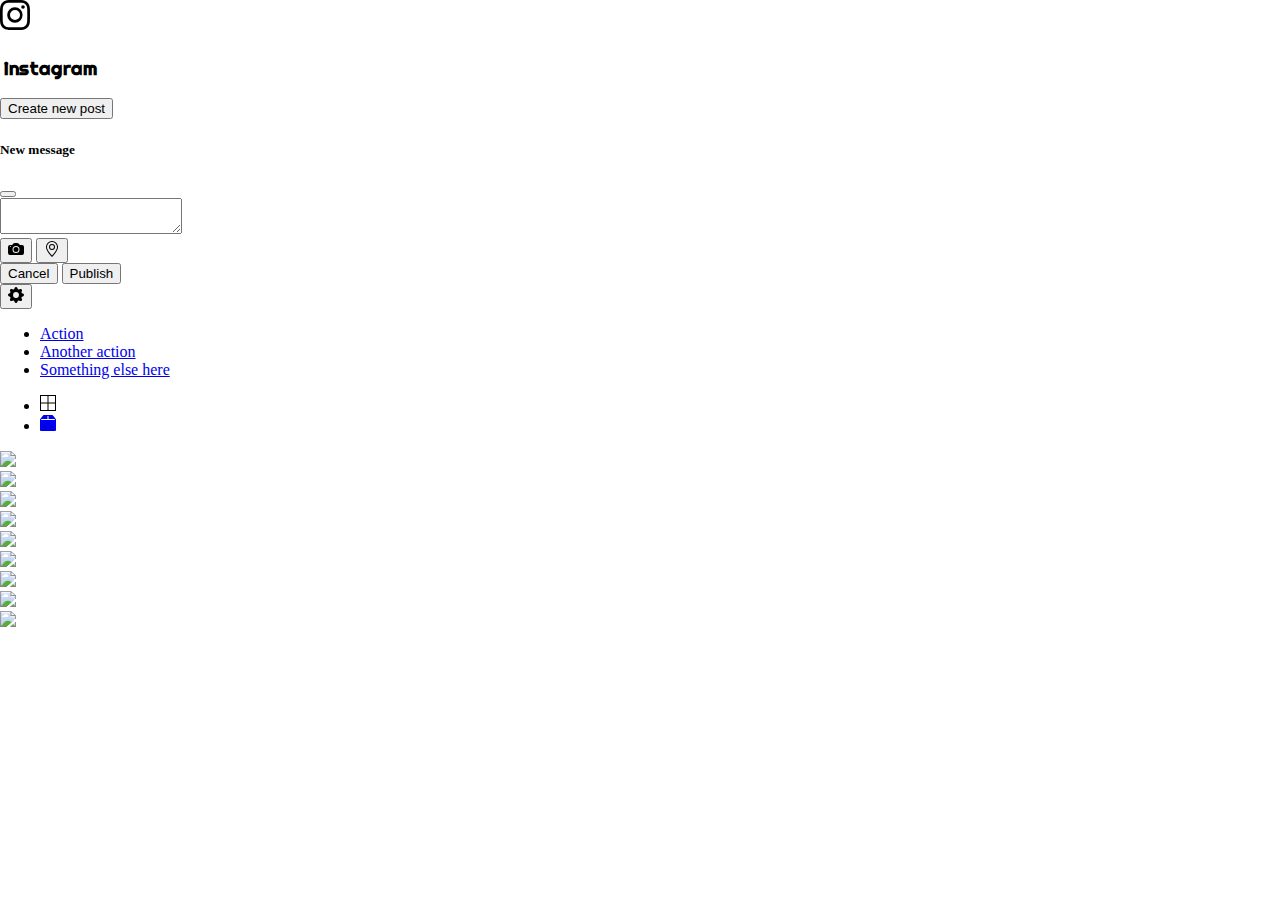
==== commit add59803: "responsive" ====
--- a/index.html
+++ b/index.html
@@ -10,12 +10,12 @@
     <title>Document</title>
 </head>
 <body>
-    <div class="container-fluid">
+    <div class="container-fluid justify-content">
         <div class="row bg-light border">
             
                 <div  class="col-5  mx-auto ">
                     <div class="d-inline-flex ">
-                        <div class="pt-1">
+                        <div class="pt-2">
                             <svg xmlns="http://www.w3.org/2000/svg" width="30" height="30" fill="currentColor" class="bi bi-instagram" viewBox="0 0 16 16">
                                 <path d="M8 0C5.829 0 5.556.01 4.703.048 3.85.088 3.269.222 2.76.42a3.917 3.917 0 0 0-1.417.923A3.927 3.927 0 0 0 .42 2.76C.222 3.268.087 3.85.048 4.7.01 5.555 0 5.827 0 8.001c0 2.172.01 2.444.048 3.297.04.852.174 1.433.372 1.942.205.526.478.972.923 1.417.444.445.89.719 1.416.923.51.198 1.09.333 1.942.372C5.555 15.99 5.827 16 8 16s2.444-.01 3.298-.048c.851-.04 1.434-.174 1.943-.372a3.916 3.916 0 0 0 1.416-.923c.445-.445.718-.891.923-1.417.197-.509.332-1.09.372-1.942C15.99 10.445 16 10.173 16 8s-.01-2.445-.048-3.299c-.04-.851-.175-1.433-.372-1.941a3.926 3.926 0 0 0-.923-1.417A3.911 3.911 0 0 0 13.24.42c-.51-.198-1.092-.333-1.943-.372C10.443.01 10.172 0 7.998 0h.003zm-.717 1.442h.718c2.136 0 2.389.007 3.232.046.78.035 1.204.166 1.486.275.373.145.64.319.92.599.28.28.453.546.598.92.11.281.24.705.275 1.485.039.843.047 1.096.047 3.231s-.008 2.389-.047 3.232c-.035.78-.166 1.203-.275 1.485a2.47 2.47 0 0 1-.599.919c-.28.28-.546.453-.92.598-.28.11-.704.24-1.485.276-.843.038-1.096.047-3.232.047s-2.39-.009-3.233-.047c-.78-.036-1.203-.166-1.485-.276a2.478 2.478 0 0 1-.92-.598 2.48 2.48 0 0 1-.6-.92c-.109-.281-.24-.705-.275-1.485-.038-.843-.046-1.096-.046-3.233 0-2.136.008-2.388.046-3.231.036-.78.166-1.204.276-1.486.145-.373.319-.64.599-.92.28-.28.546-.453.92-.598.282-.11.705-.24 1.485-.276.738-.034 1.024-.044 2.515-.045v.002zm4.988 1.328a.96.96 0 1 0 0 1.92.96.96 0 0 0 0-1.92zm-4.27 1.122a4.109 4.109 0 1 0 0 8.217 4.109 4.109 0 0 0 0-8.217zm0 1.441a2.667 2.667 0 1 1 0 5.334 2.667 2.667 0 0 1 0-5.334z"/>
                             </svg>
@@ -77,8 +77,12 @@
                 </div>
             
             </div>
-            <div class="row row justify-content-center py-1">
-                <div class="col-sm-1">
+
+
+
+
+            <div class="row row justify-content-center pt-2">
+              <div class="col-1 position-relative  translate-middle-x">
                   <nav aria-label="..." class="btn-ligth">
                     <ul class="pagination pagination-sm ">
                       <li class="page-item active"   aria-current="page"><span class="page-link"><svg xmlns="http://www.w3.org/2000/svg" width="16" height="16" fill="currentColor" class="bi bi-border-all" viewBox="0 0 16 16">
@@ -96,38 +100,38 @@
             <div class="container">
             <div class="row">
               
-                <div class="col-4 ">
+                <div class="Col-lg-4 col-md-4 col-sm-4 col-xs-4 ">
                     <div class="p-1">
-                    <img id="img" src="https://www.petdarling.com/wp-content/uploads/2021/01/cachorros.jpg"  >
+                    <img id="img" class="img-fluid" src="https://www.petdarling.com/wp-content/uploads/2021/01/cachorros.jpg"  >
                     </div>
                     <div class="p-1">
-                        <img id="img" src="https://www.petdarling.com/wp-content/uploads/2021/01/cachorros.jpg"  >
+                        <img id="img" class="img-fluid"src="https://www.petdarling.com/wp-content/uploads/2021/01/cachorros.jpg"  >
                         </div>
                         <div class="p-1">
-                            <img id="img"src="https://www.petdarling.com/wp-content/uploads/2021/01/cachorros.jpg"  >
+                            <img id="img"class="img-fluid"src="https://www.petdarling.com/wp-content/uploads/2021/01/cachorros.jpg"  >
                             </div>
                 </div>
-                <div class="col-4 ">
+                <div class="Col-lg-4 col-md-4 col-sm-4 col-xs-4">
                     <div class="p-1">
-                        <img id="img" src="[data-uri]"  >
+                        <img id="img" class="img-fluid" src="https://www.petdarling.com/wp-content/uploads/2021/01/cachorros.jpg"  >
                         </div>
                         <div class="p-1">
-                            <img id="img" src="https://estaticos.muyinteresante.es/uploads/images/gallery/59bbb29c5bafe878503c9872/husky-siberiano-redes.jpg"  >
+                            <img id="img" class="img-fluid" src="https://www.petdarling.com/wp-content/uploads/2021/01/cachorros.jpg"  >
                             </div>
                             <div class="p-1">
-                                <img id="img" src="https://www.petdarling.com/wp-content/uploads/2021/01/cachorros.jpg"  >
+                                <img id="img" class="img-fluid" src="https://www.petdarling.com/wp-content/uploads/2021/01/cachorros.jpg"  >
                                 </div>
                     
                 </div>
-                <div class="col-4">
+                <div class="Col-lg-4 col-md-4 col-sm-4 col-xs-4">
                     <div class="p-1">
-                        <img id="img" src="https://www.petdarling.com/wp-content/uploads/2021/01/cachorros.jpg"  >
+                        <img id="img" class="img-fluid" src="https://www.petdarling.com/wp-content/uploads/2021/01/cachorros.jpg"  >
                         </div>
                         <div class="p-1">
-                            <img id="img" src="https://www.petdarling.com/wp-content/uploads/2021/01/cachorros.jpg"  >
+                            <img id="img" class="img-fluid" src="https://www.petdarling.com/wp-content/uploads/2021/01/cachorros.jpg"  >
                             </div class="p-1">
                             <div class="p-1">
-                                <img id="img" src="https://www.petdarling.com/wp-content/uploads/2021/01/cachorros.jpg"  >
+                                <img id="img" class="img-fluid" src="https://www.petdarling.com/wp-content/uploads/2021/01/cachorros.jpg"  >
                                 </div>
                     
                 </div>
--- a/style.css
+++ b/style.css
@@ -14,11 +14,9 @@
 }
 #img{
     object-fit: cover;
-    width:425px; 
-    height:425px
-    
+  
 }
-#post{
-    width:500px;
-    height: 625px;
+
+#fondo{
+    width: 100%;
 }